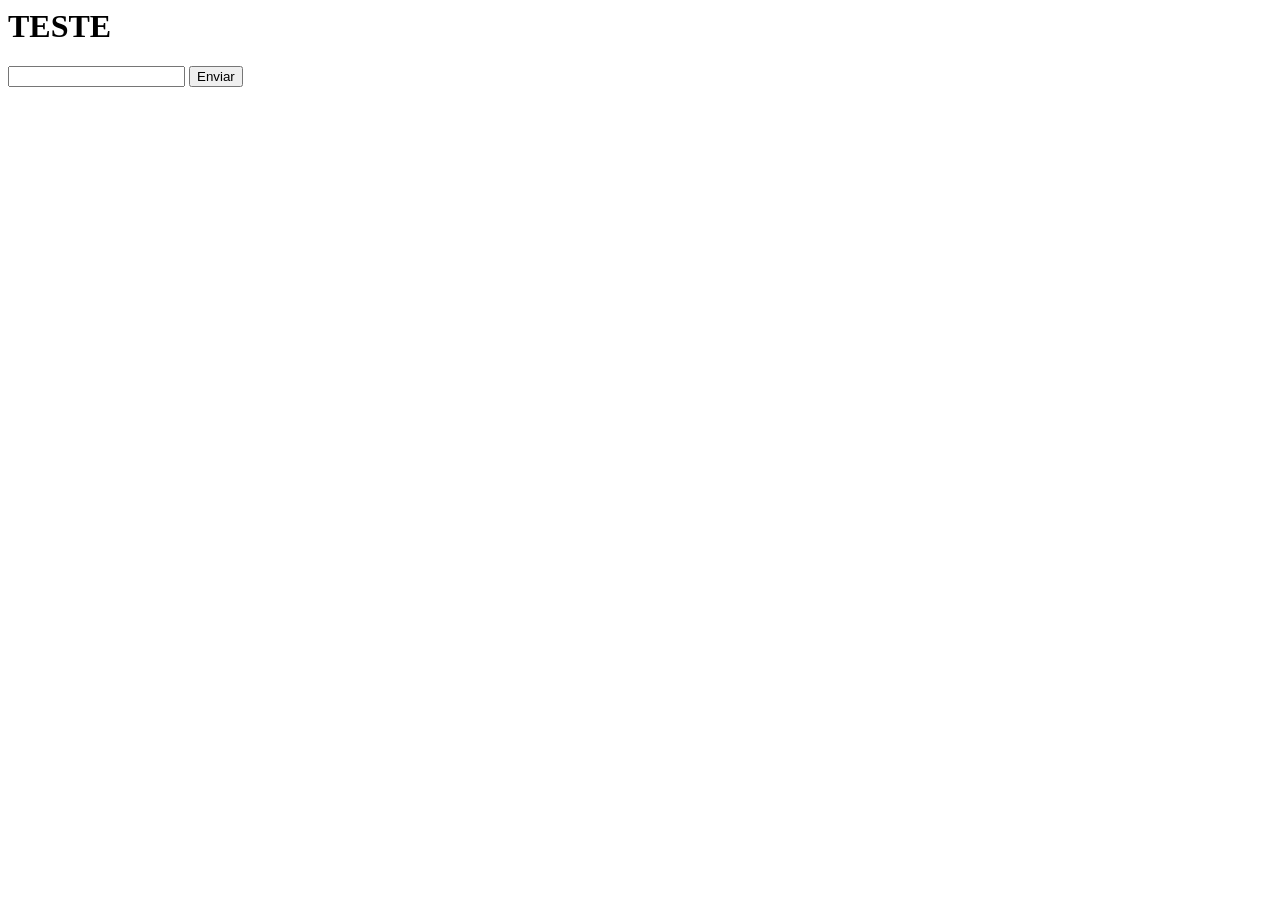
==== index.html @ 73dc0184 "Add files via upload" ====
<DOCTYPE! html>
    <html>
        <head>

        </head>
        <body>
            <h1>TESTE</h1>
            <div>            
                <input id="nameChamp"></input>
                <button id="sendName">Enviar</button>
            </div>
            <img id="iconChamp"></img>

        </body>
    <script src="Jscript.js"></script>
    </html>

</DOCTYPE>
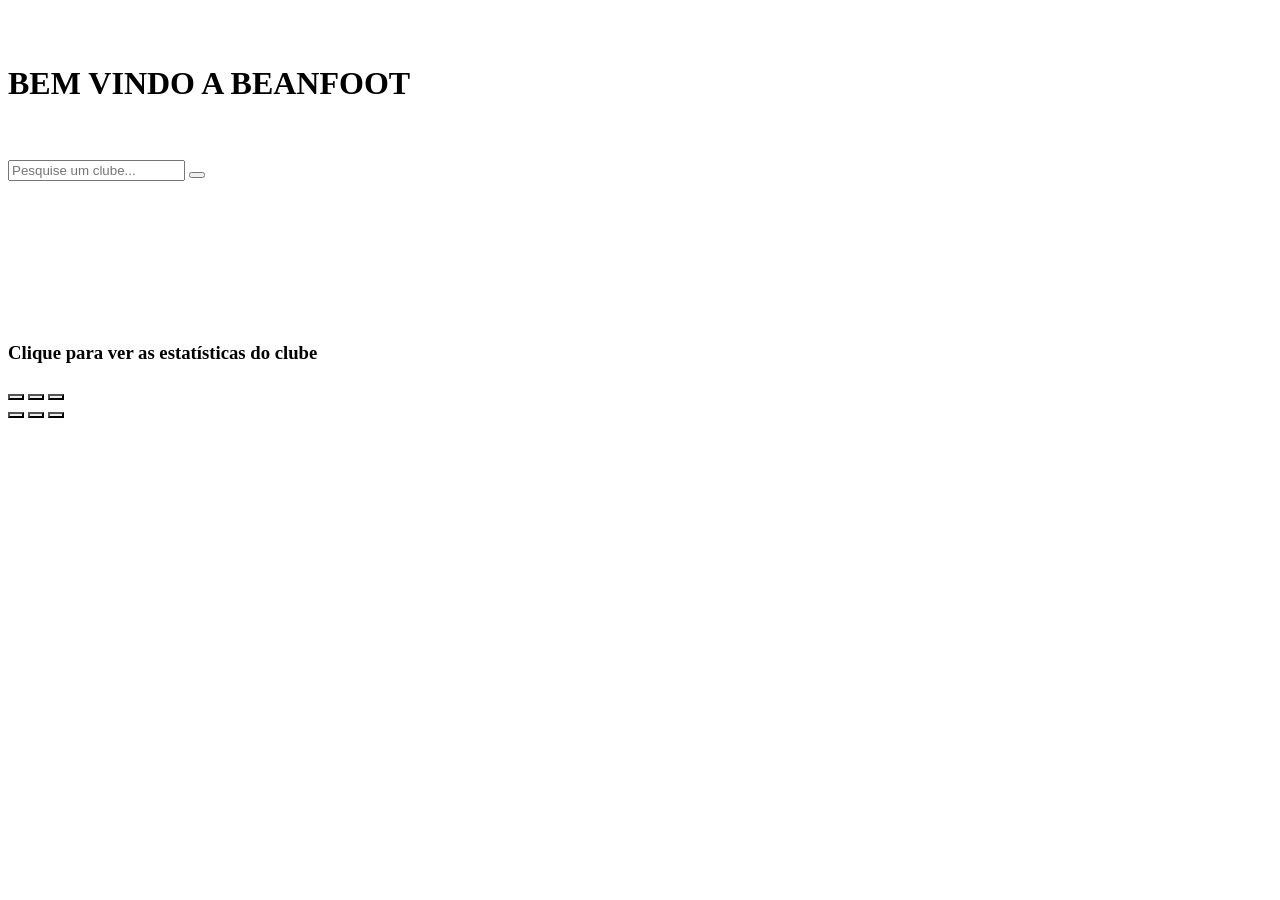
==== commit 4b0a3a21: "Update index.html Primeira versão do index" ====
--- a/index.html
+++ b/index.html
@@ -1,18 +1,31 @@
-<DOCTYPE! html>
-    <html>
-        <head>
+<html>
+    <head>
+        <link rel="stylesheet" href="index.css">
+    </head>
+    <body>
+        <br><br>
+        <h1 style="text-decoration: solid;">BEM VINDO A BEANFOOT</h1>
 
-        </head>
-        <body>
-            <h1>TESTE</h1>
-            <div>            
-                <input id="nameChamp"></input>
-                <button id="sendName">Enviar</button>
-            </div>
-            <img id="iconChamp"></img>
+        <br><br>
+        <form class="example" action="">
+            <input type="text" placeholder="Pesquise um clube..." name="search">
+            <button type="submit"></button>
+        </form>
 
-        </body>
-    <script src="Jscript.js"></script>
-    </html>
 
-</DOCTYPE>+
+        
+
+        <div style="padding-top: 10%;">
+        <h3>Clique para ver as estatísticas do clube</h3>
+        <button class="clubes" style="background-image: url(indeximages/benficalogo.png);"></button>
+        <button class="clubes" style="background-image: url(indeximages/psglogo.png);"></button>
+        <button class="clubes" style="background-image: url(indeximages/sportinglogo.webp);"></button>
+        <br>
+        <button class="clubes" style="background-image: url(indeximages/borussialogo.png);"></button>
+        <button class="clubes" style="background-image: url(indeximages/realmadridlogo.png);"></button>
+        <button class="clubes" style="background-image: url(indeximages/westhamlogo.png);"></button>
+        </div>
+
+    </body>
+</html>
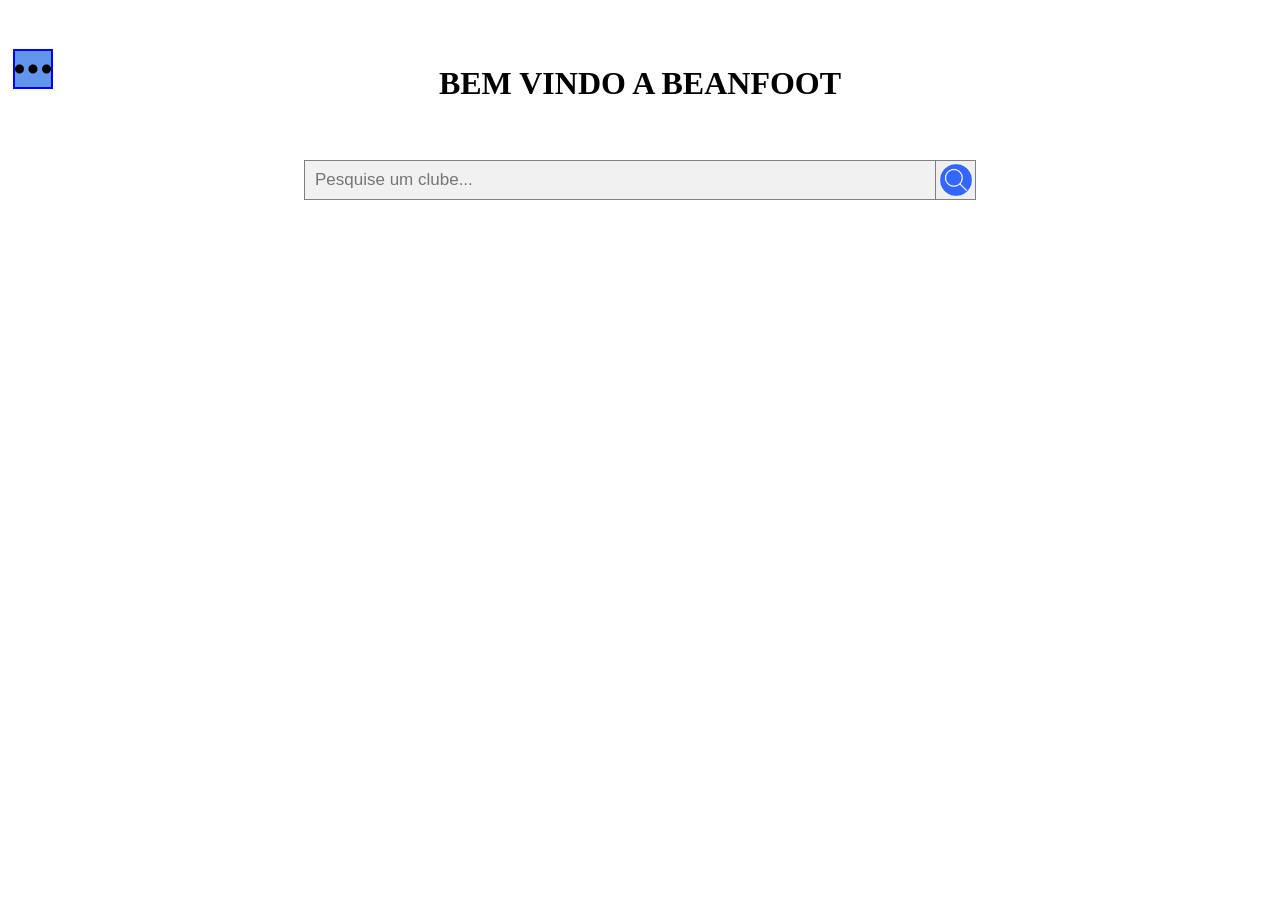
==== commit aabd4642: "burguer" ====
--- a/index.html
+++ b/index.html
@@ -1,22 +1,28 @@
 <html>
     <head>
         <link rel="stylesheet" href="index.css">
+        <script src="Jscript.js" defer></script>
     </head>
     <body>
         <br><br>
-        <h1 style="text-decoration: solid;">BEM VINDO A BEANFOOT</h1>
+        <container>
+            <div id="menuBurguer" hidden></div>
+            <button id="burguer" onClick="moreOptions()"></button>
+        </container>
 
-        <br><br>
-        <form class="example" action="">
-            <input type="text" placeholder="Pesquise um clube..." name="search">
-            <button type="submit"></button>
-        </form>
+        <div id="pesquisaTeam">
+            <h1 style="text-decoration: solid;">BEM VINDO A BEANFOOT</h1>
 
-
+            <br><br>
+            <form class="example" action="">
+                <input type="text" placeholder="Pesquise um clube..." name="search">
+                <button></button>
+            </form>
+        </div>
 
         
 
-        <div style="padding-top: 10%;">
+        <!--<div style="padding-top: 10%;">
         <h3>Clique para ver as estatísticas do clube</h3>
         <button class="clubes" style="background-image: url(indeximages/benficalogo.png);"></button>
         <button class="clubes" style="background-image: url(indeximages/psglogo.png);"></button>
@@ -25,7 +31,7 @@
         <button class="clubes" style="background-image: url(indeximages/borussialogo.png);"></button>
         <button class="clubes" style="background-image: url(indeximages/realmadridlogo.png);"></button>
         <button class="clubes" style="background-image: url(indeximages/westhamlogo.png);"></button>
-        </div>
+        </div>-->
 
     </body>
-</html>
+</html>
--- a/index.css
+++ b/index.css
@@ -0,0 +1,80 @@
+
+
+#pesquisaTeam{
+    text-align: center;
+}
+* {
+  box-sizing: border-box;
+}
+
+form.example {
+  display: flex;
+  justify-content: center;
+  align-items: center;
+}
+
+form.example input[type=text] {
+  padding: 10px;
+  font-size: 17px;
+  border: 1px solid grey;
+  width: 50%;
+  height: 40px;
+  background: #f1f1f1;
+}
+
+form.example button {
+  width: 40px;
+  height: 40px;
+  background-image: url("indeximages/search.png");
+  background-size: contain;
+  background-repeat: no-repeat;
+  background-position: center;
+  border: 1px solid grey;
+  border-left: none;
+  cursor: pointer;
+}
+
+
+/* Clear floats */
+form.example::after {
+  content: "";
+  clear: both;
+  display: table;
+}
+
+
+
+.clubes{
+    background-size:cover;
+    background-repeat: no-repeat;
+
+    height: 200px;
+    width: 200px;
+}
+
+#burguer{
+  width: 40px;
+  height: 40px;
+  margin:5px;
+  background-image: url("linha.png");
+  background-color:cornflowerblue;
+  background-size: contain;
+  background-repeat: no-repeat;
+  background-position: center;
+  border: 2px solid blue;
+  cursor: pointer;
+  position: absolute;
+}
+
+#menuBurguer{
+    background-color: cornflowerblue;
+    width: 150px;
+    height:max-content;
+    border: 2px solid blue;
+    position: absolute;
+}
+
+.expandMenu{
+    width: 200px;
+    height: 200px;
+}
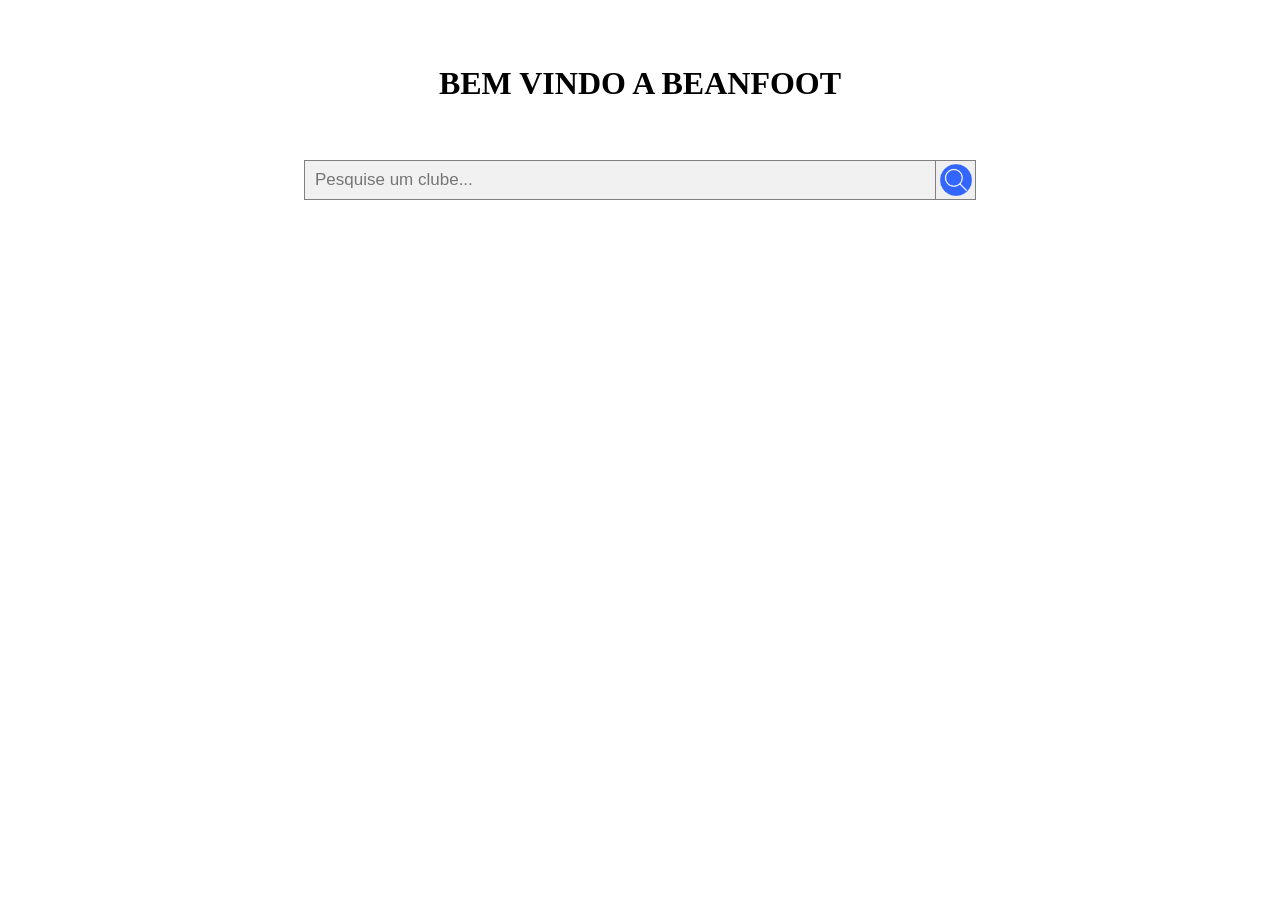
==== commit 36c87689: "Javascript do Index Para termos logos de equipas aleatorias" ====
--- a/index.html
+++ b/index.html
@@ -5,25 +5,24 @@
     </head>
     <body>
         <br><br>
-        <container>
-            <div id="menuBurguer" hidden></div>
-            <button id="burguer" onClick="moreOptions()"></button>
-        </container>
+        <h1 style="text-decoration: solid;">BEM VINDO A BEANFOOT</h1>
 
-        <div id="pesquisaTeam">
-            <h1 style="text-decoration: solid;">BEM VINDO A BEANFOOT</h1>
+        <br><br>
+        <form class="example" action="">
+            <input type="text" placeholder="Pesquise um clube..." name="search">
+            <button type="submit"></button>
+        </form>
 
-            <br><br>
-            <form class="example" action="">
-                <input type="text" placeholder="Pesquise um clube..." name="search">
-                <button></button>
-            </form>
-        </div>
+
+
+        
+        
+        <div id="button-container" style="padding-top: 10%;">
+        <h3>Clique para ver as estatísticas do clube</h3>
 
         
 
-        <!--<div style="padding-top: 10%;">
-        <h3>Clique para ver as estatísticas do clube</h3>
+        <!--
         <button class="clubes" style="background-image: url(indeximages/benficalogo.png);"></button>
         <button class="clubes" style="background-image: url(indeximages/psglogo.png);"></button>
         <button class="clubes" style="background-image: url(indeximages/sportinglogo.webp);"></button>
@@ -33,5 +32,10 @@
         <button class="clubes" style="background-image: url(indeximages/westhamlogo.png);"></button>
         </div>-->
 
+
+
+
+
+
     </body>
 </html>
--- a/index.css
+++ b/index.css
@@ -1,8 +1,8 @@
+body {
+    text-align: center;
+}
 
 
-#pesquisaTeam{
-    text-align: center;
-}
 * {
   box-sizing: border-box;
 }
@@ -50,31 +50,4 @@
 
     height: 200px;
     width: 200px;
-}
-
-#burguer{
-  width: 40px;
-  height: 40px;
-  margin:5px;
-  background-image: url("linha.png");
-  background-color:cornflowerblue;
-  background-size: contain;
-  background-repeat: no-repeat;
-  background-position: center;
-  border: 2px solid blue;
-  cursor: pointer;
-  position: absolute;
-}
-
-#menuBurguer{
-    background-color: cornflowerblue;
-    width: 150px;
-    height:max-content;
-    border: 2px solid blue;
-    position: absolute;
-}
-
-.expandMenu{
-    width: 200px;
-    height: 200px;
 }
